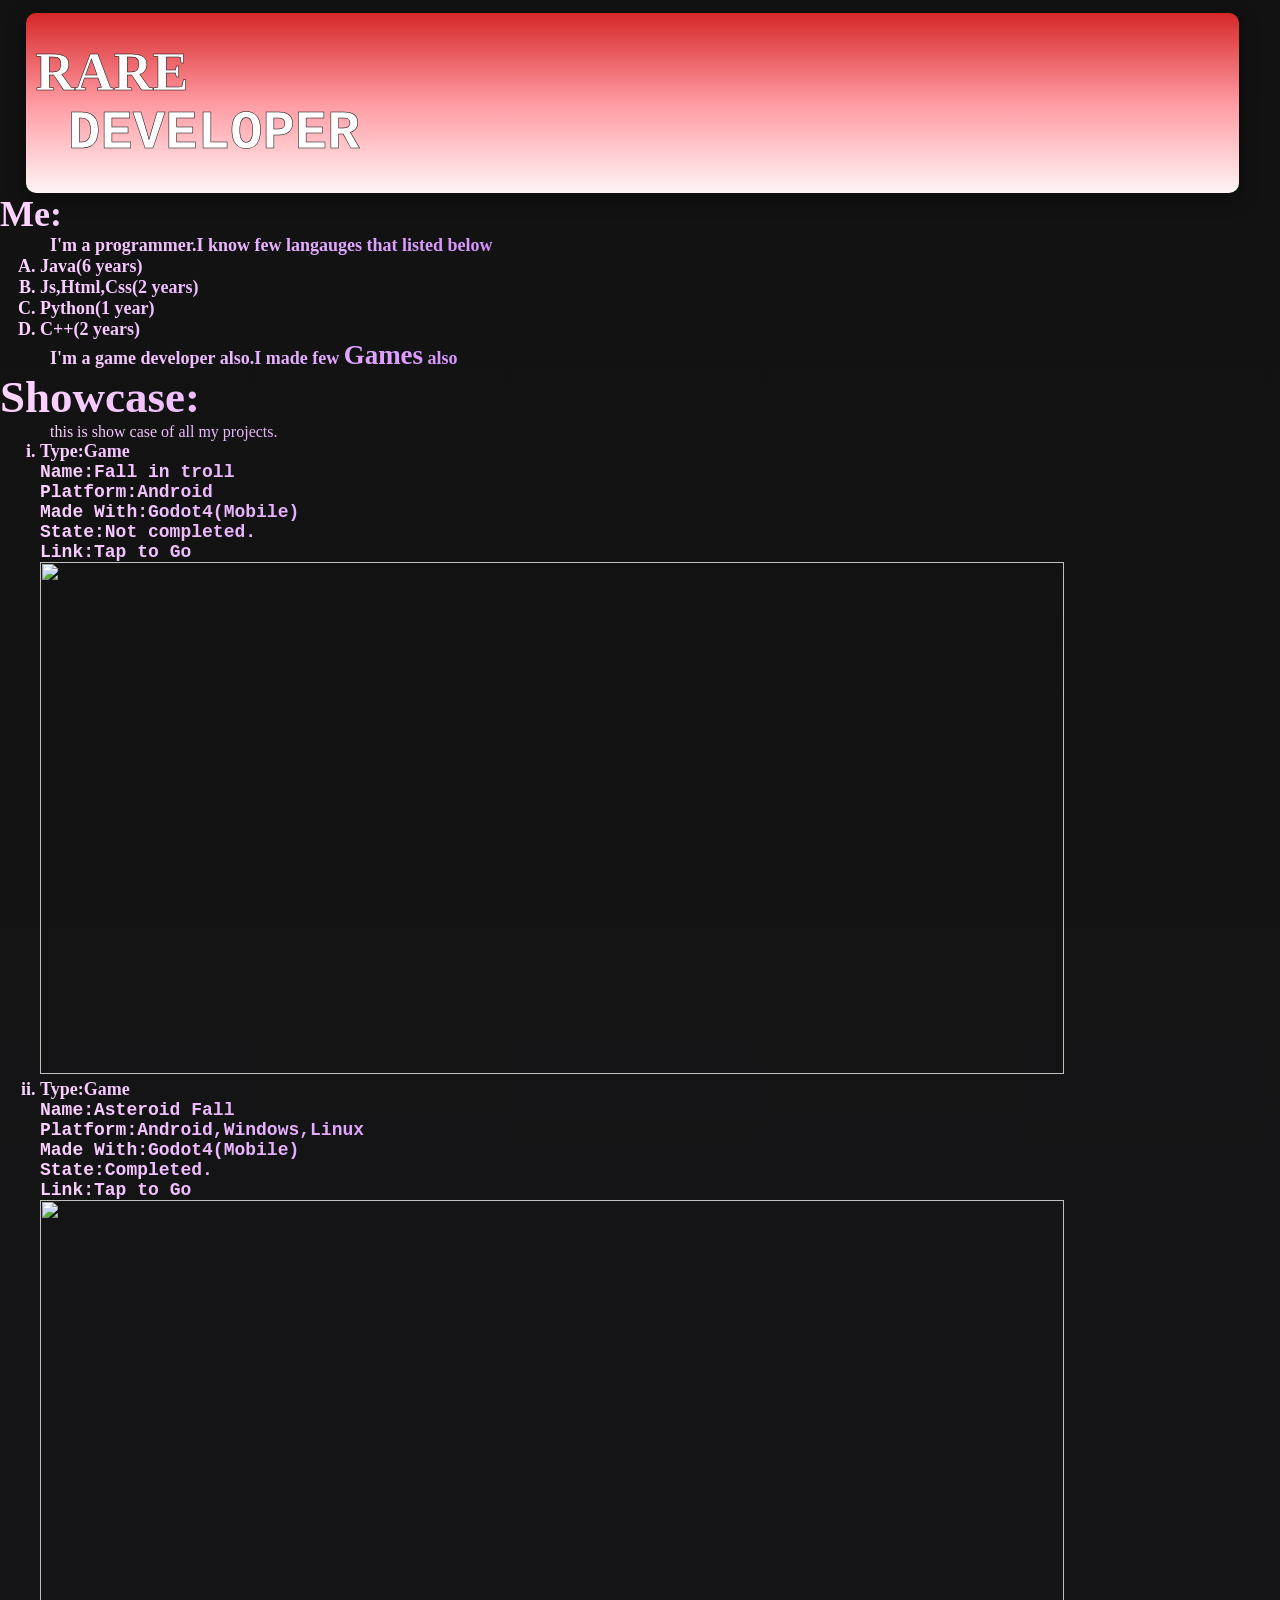
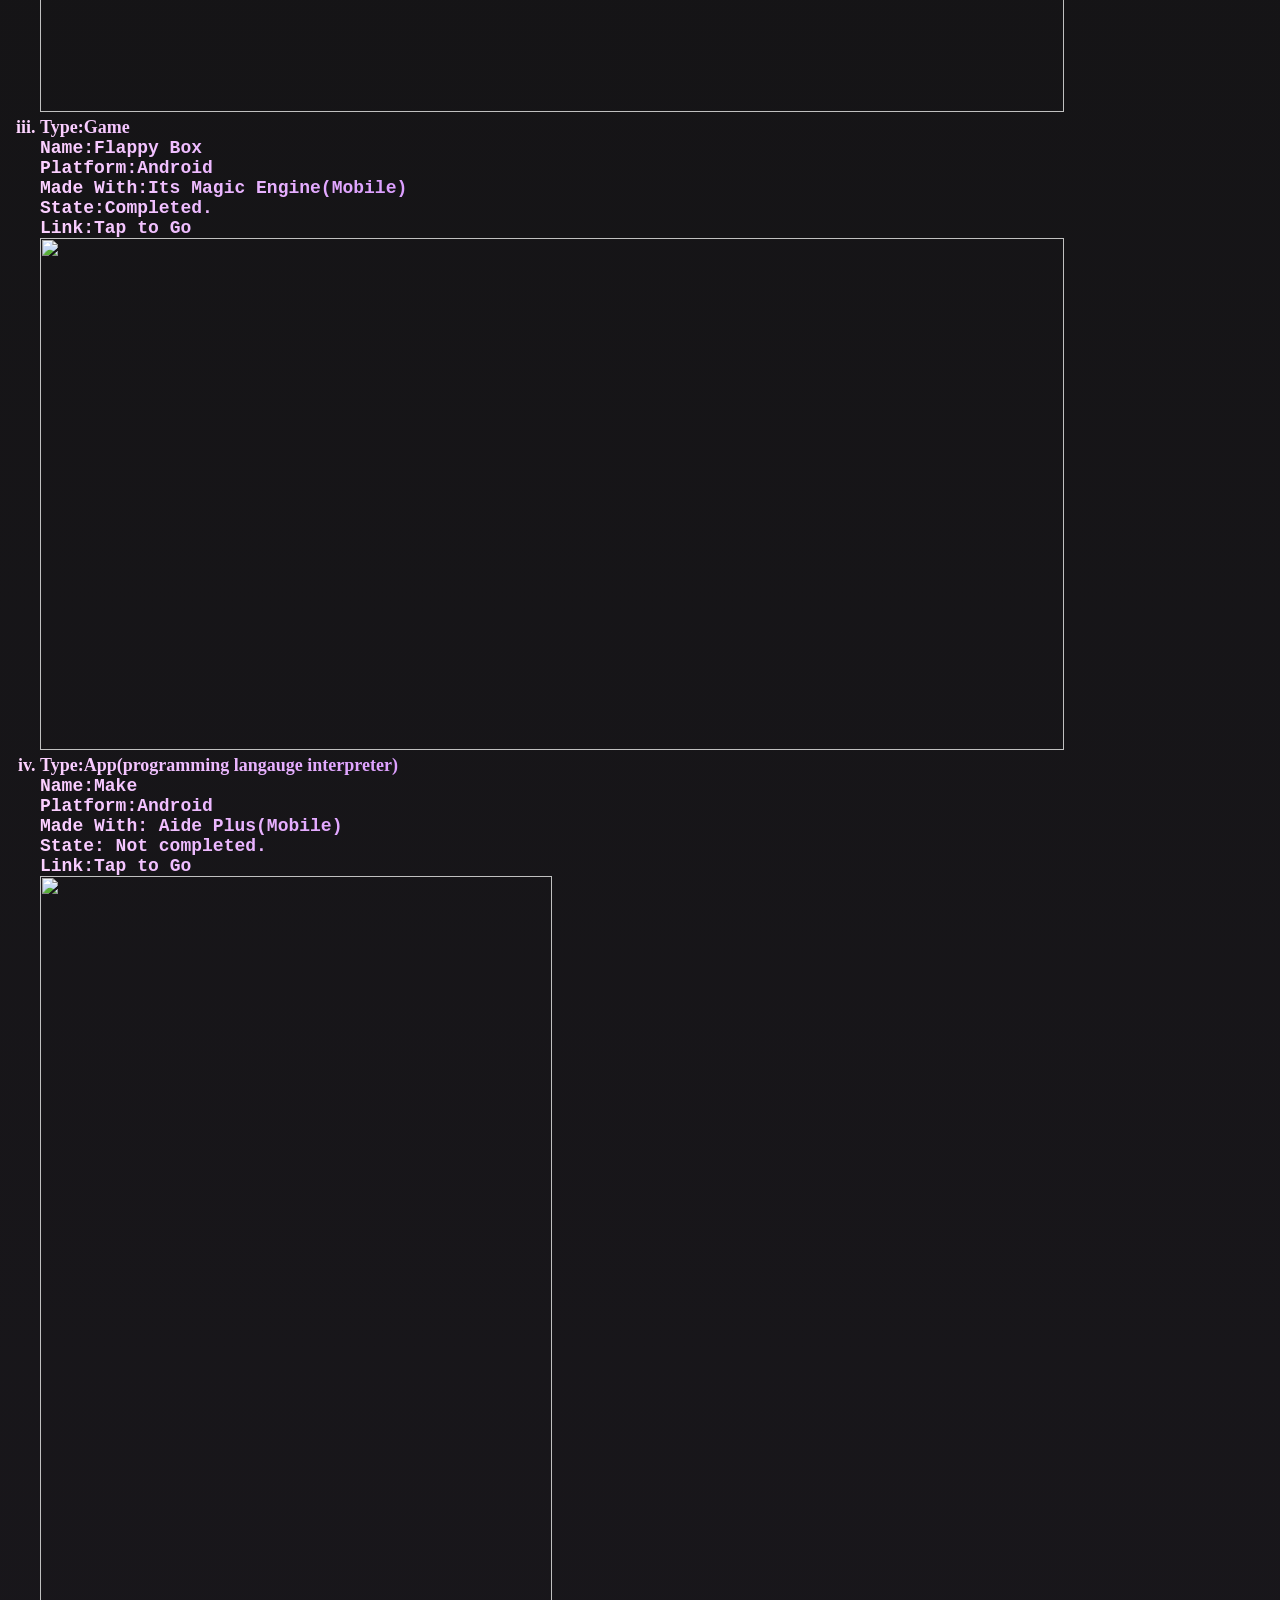
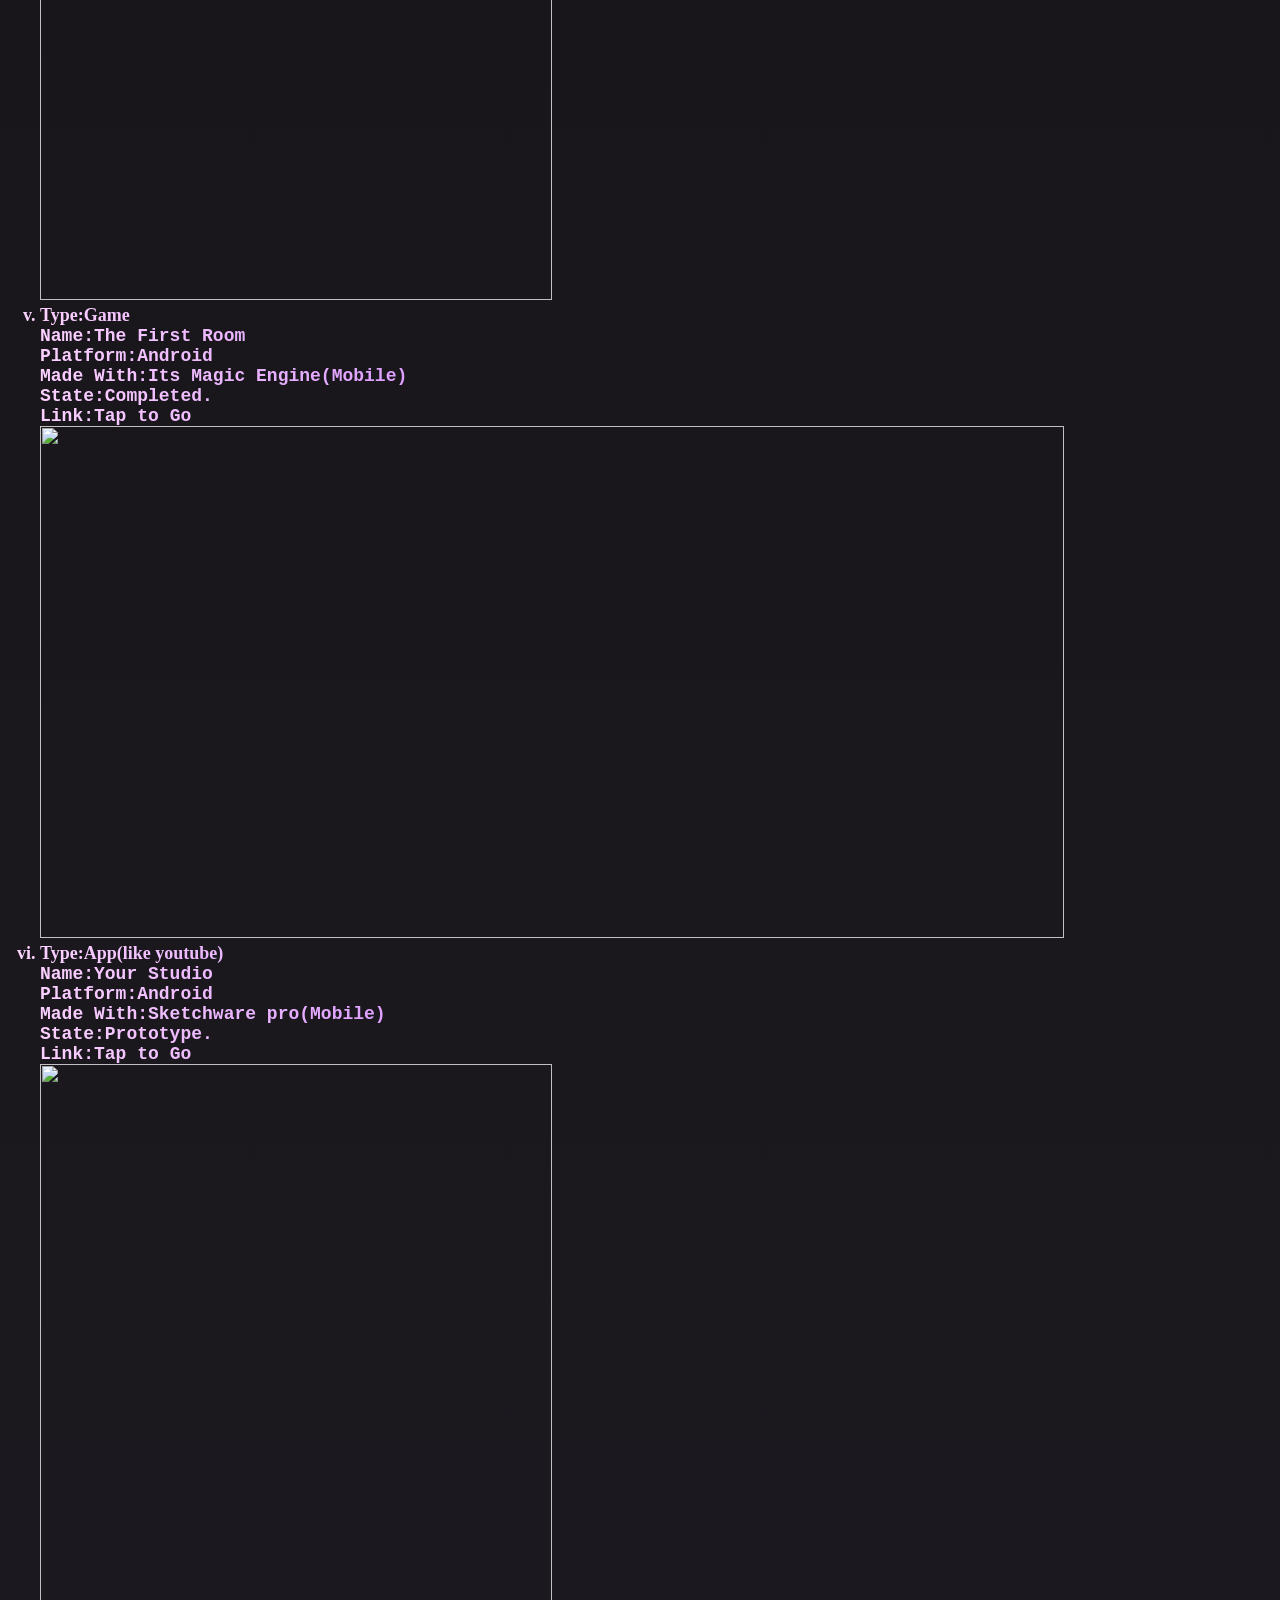
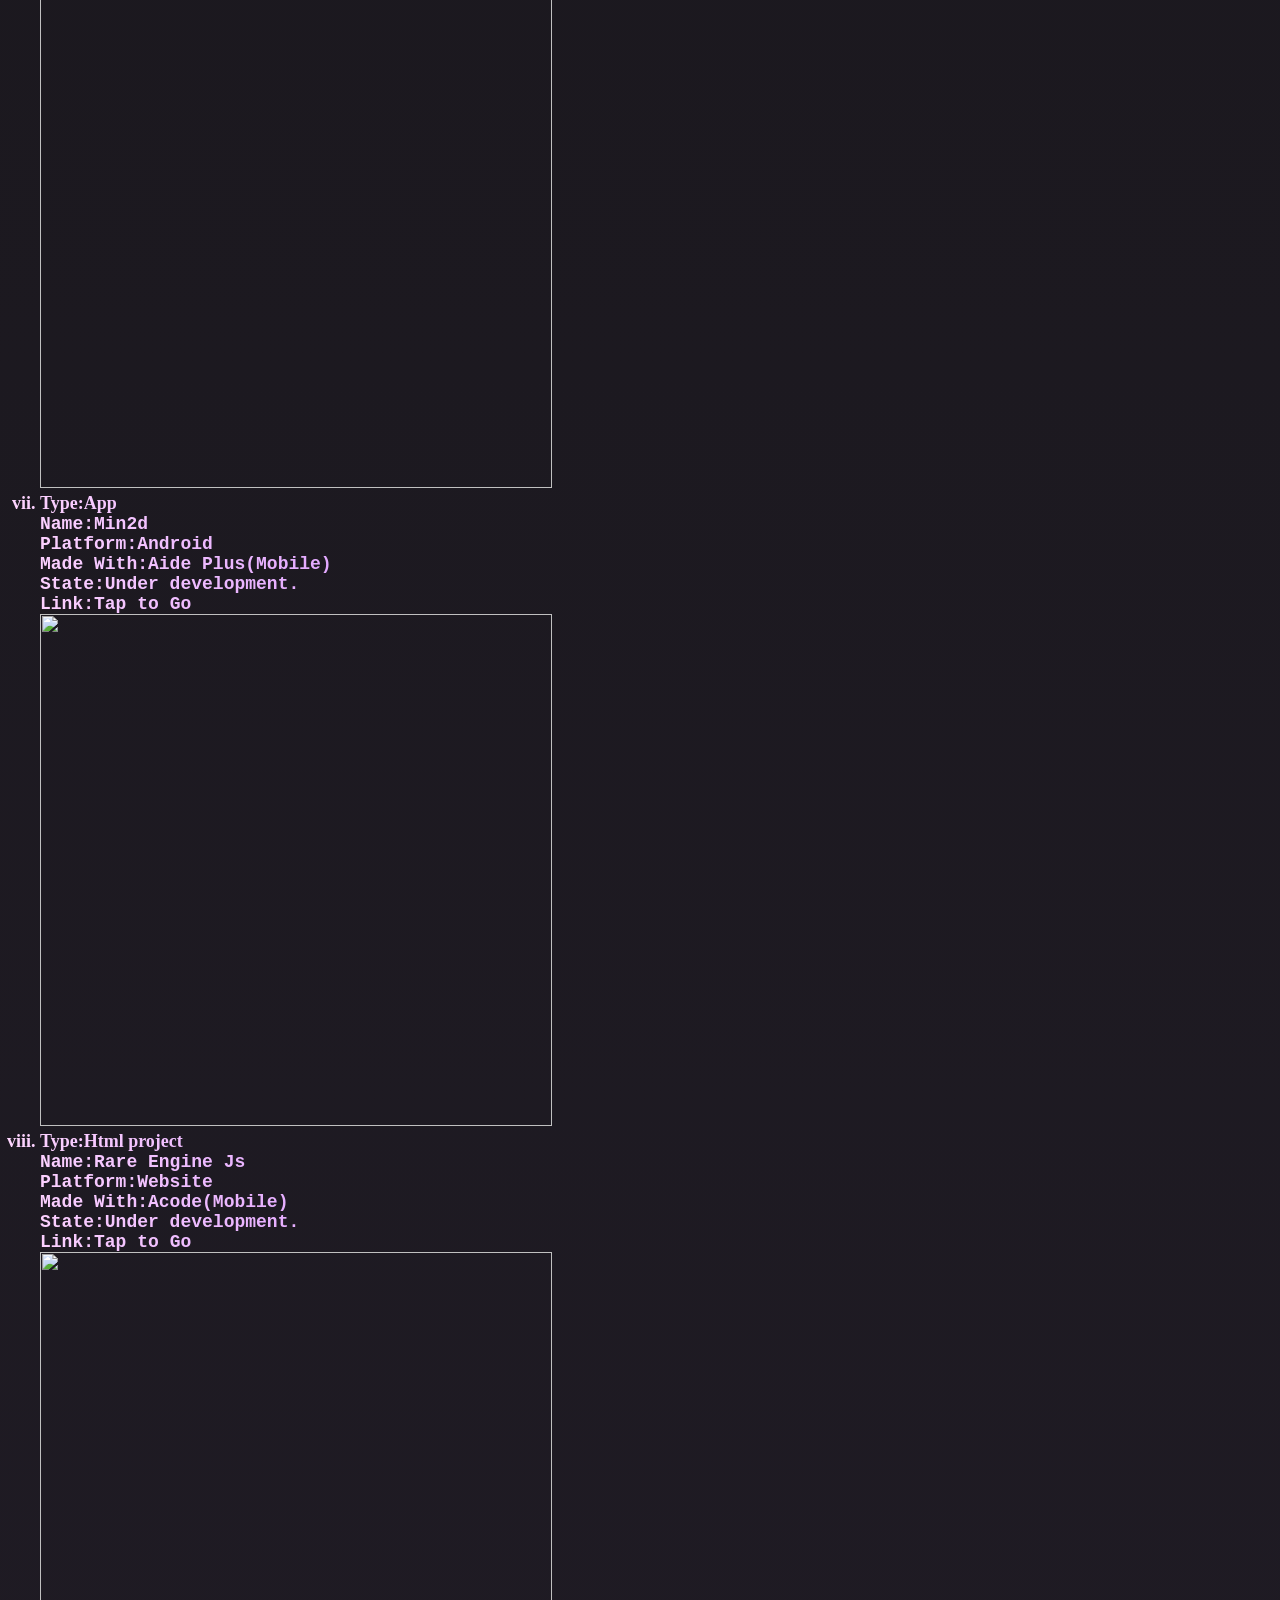
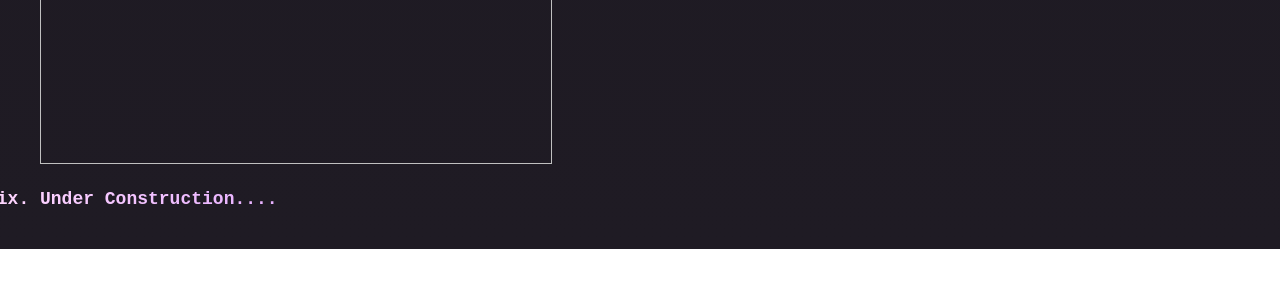
==== index.html @ 67abad37 "Show" ====
<!DOCTYPE html>
<html lang="en">
<head>
  <meta charset="UTF-8">
  <meta name="viewport" content="width=device-width, initial-scale=1.0">
  <link rel="stylesheet" href="rare developer/css/App1.css">
  <link rel="stylesheet" href="rare developer/css/index.css">
  <script src="rare developer/js/index.js"></script>
  <title>rare developer</title>
</head>
<body>
	<header><div class="h1-match title">Rare <pre/> developer</div></header>
	<div class="h3-match grad" style="color:white;">
	  Me:
	 </div>
	 <div class="h5-match grad" style="color:white;">
	  <p>I'm a programmer.I know few langauges that listed below</p>
	  <ol type="A">
	    <li>Java(6 years)</li>
	    <li>Js,Html,Css(2 years)</li>
	    <li>Python(1 year)</li>
	    <li>C++(2 years)</li>
	  </ol>
	  <p>I'm a game developer also.I made few <b style="font-size:3vh;">Games</b> also</p>
	 </div>
	 <div class="h2-match grad">
	   Showcase:
	 </div>
	 <p class="grad">this is show case of all my projects.</p>
	 <div class="h5-match grad">
	 <ol type="i" style="list-style-type: lower-roman !important;">
	   <li>Type:Game<pre/>Name:Fall in troll<pre/>Platform:Android<pre/>Made With:Godot4(Mobile)<pre/>State:Not completed.<pre/>Link:<a href="https://rare-developer.itch.io/fall-in-troll">Tap to Go</a><pre/><img style="width:80vw;height:40vw;" src="https://img.itch.zone/aW1hZ2UvMzg4OTE0MS8yMzM3NDMzNC5qcGc=/original/OhGAdy.jpg"/></li>
	   <li>Type:Game<pre/>Name:Asteroid Fall<pre/>Platform:Android,Windows,Linux<pre/>Made With:Godot4(Mobile)<pre/>State:Completed.<pre/>Link:<a href="https://rare-developer.itch.io/asteroid-fall">Tap to Go</a><pre/><img style="width:80vw;height:40vw;" src="https://img.itch.zone/aW1hZ2UvMzAyMDY3Ny8xODEyMzI0NC5qcGc=/original/KLyCFl.jpg"/></li>
	   <li>Type:Game<pre/>Name:Flappy Box<pre/>Platform:Android<pre/>Made With:Its Magic Engine(Mobile)<pre/>State:Completed.<pre/>Link:<a href="https://rare-developer.itch.io/flappy-box">Tap to Go</a><pre/><img style="width:80vw;height:40vw;" src="https://img.itch.zone/aW1hZ2UvMjA1NzQwOS8xMjE0ODYzMy5qcGc=/original/xDYLWk.jpg"/></li>
	   <li>Type:App(programming langauge interpreter)<pre/>Name:Make<pre/>Platform:Android<pre/>Made With: Aide Plus(Mobile)<pre/>State: Not completed.<pre/>Link:<a href="https://rare-developer.itch.io/make">Tap to Go</a><pre/><img style="width:40vw;height:80vw;" src="https://img.itch.zone/aW1hZ2UvNDA0MTQzNC8yNDIwNzU0MC5qcGc=/original/jfri8I.jpg"/></li>
	   <li>Type:Game<pre/>Name:The First Room<pre/>Platform:Android<pre/>Made With:Its Magic Engine(Mobile)<pre/>State:Completed.<pre/>Link:<a href="https://rare-developer.itch.io/the-first-room">Tap to Go</a><pre/><img style="width:80vw;height:40vw;" src="https://img.itch.zone/aW1hZ2UvMjQwNTg1My8xNDQ0MDU4OC5qcGc=/original/aXVTzL.jpg"/></li>
	   <li>Type:App(like youtube)<pre/>Name:Your Studio<pre/>Platform:Android<pre/>Made With:Sketchware pro(Mobile)<pre/>State:Prototype.<pre/>Link:<a href="https://rare-developer.itch.io/your-studio">Tap to Go</a><pre/><img style="width:40vw;height:80vw;" src="https://img.itch.zone/aW1hZ2UvMjU4OTQ4Mi8xNTQxOTYzMC5qcGc=/original/%2BoQIwT.jpg"/></li>
	   <li>Type:App<pre/>Name:Min2d<pre/>Platform:Android<pre/>Made With:Aide Plus(Mobile)<pre/>State:Under development.<pre/>Link:<a href="https://github.com/raredeveloperofficials/Min2dG/tree/main">Tap to Go</a><pre/><img style="width:40vw;height:40vw;" src="https://raw.githubusercontent.com/raredeveloperofficials/Min2dG/main/Min%202d/app/src/main/res/drawable/ic_launcher.jpg"/></li>
	   <li>Type:Html project<pre/>Name:Rare Engine Js<pre/>Platform:Website<pre/>Made With:Acode(Mobile)<pre/>State:Under development.<pre/>Link:<a href="https://github.com/raredeveloperofficials/RareEngineJs">Tap to Go</a><pre/><img style="width:40vw;height:40vw;" src="https://upload.wikimedia.org/wikipedia/commons/9/99/Unofficial_JavaScript_logo_2.svg"/></li>
	   
	   <pre/><pre/>
	   <li>Under Construction....</li>
	 </ol>
	 </div>
</body>
     </html>
---- rare developer/css/App1.css ----
*{
  padding: 0px;
  margin: 0px;
}
body{
  background: linear-gradient(
  180deg,
  #121212 0%,
  #1f1b24 100%
);
  min-height: 100vh;
  
}
p{
  text-indent: 50px;
}
ol{
  list-style-type: upper-alpha;
  padding-left: 40px;
}
header{
  padding-left: 10px;
  margin-left: 2vw;
  margin-right: 2vw;
  margin-top: 1vw;
  height: 20vh;
  display: flex;
  width: 94vw;
 box-shadow: 0 5px 20px rgba(0,0,0,0.4);
 overflow: hidden;
 background: linear-gradient(
  var(--headdeg),
  #fff5f5 0%,
  #ff9aa2 50%,
  #d62828 100%
);
  align-items: center;
  border-radius: 10px;
  animation: headerrot 5s infinite;
}
.h1-match{
  font-size: 6vh;
  font-weight: bold;
}
@keyframes textgradmove{
  to{
    background-position: 200%;
  }
}
.h2-match{
  font-size: 5vh;
  font-weight: bold;
}
.h3-match{
  font-size: 4vh;
  font-weight: bold;
}
.h4-match{
  font-size: 3vh;
  font-weight: bold;
}
.h5-match{
  font-size: 2vh;
  font-weight: bold;
}
.h6-match{
  font-size: 1vh;
  font-weight: bold;
}
.grad{
  /*grad*/
  background: linear-gradient(
  to right,
  #ffd6ff 0%,
  #c77dff 25%,
  #ff4d6d 50%,
  #c77dff 75%,
  #ffd6ff 100%
);
  background-clip: text;
  -webkit-background-clip: text;
  background-size: 200% 100%;
  -webkit-text-fill-color: transparent;
  animation: textgradmove 2.5s linear infinite;
}
@property --headdeg{
  syntax:"<angle>";
  inherits:false;
  initial-value: 0deg;
}
@keyframes headerrot{
  0%{
    --headdeg: 30deg;
  }
  50%{
    --headdeg: 135deg;
  }
  100%{
    --headdeg: 30deg;
  }
}
.title{
    color: white;
    -webkit-text-fill-color: white;
    -webkit-text-stroke: .5px black;
    text-transform: uppercase;
    font-weight: bold;
}
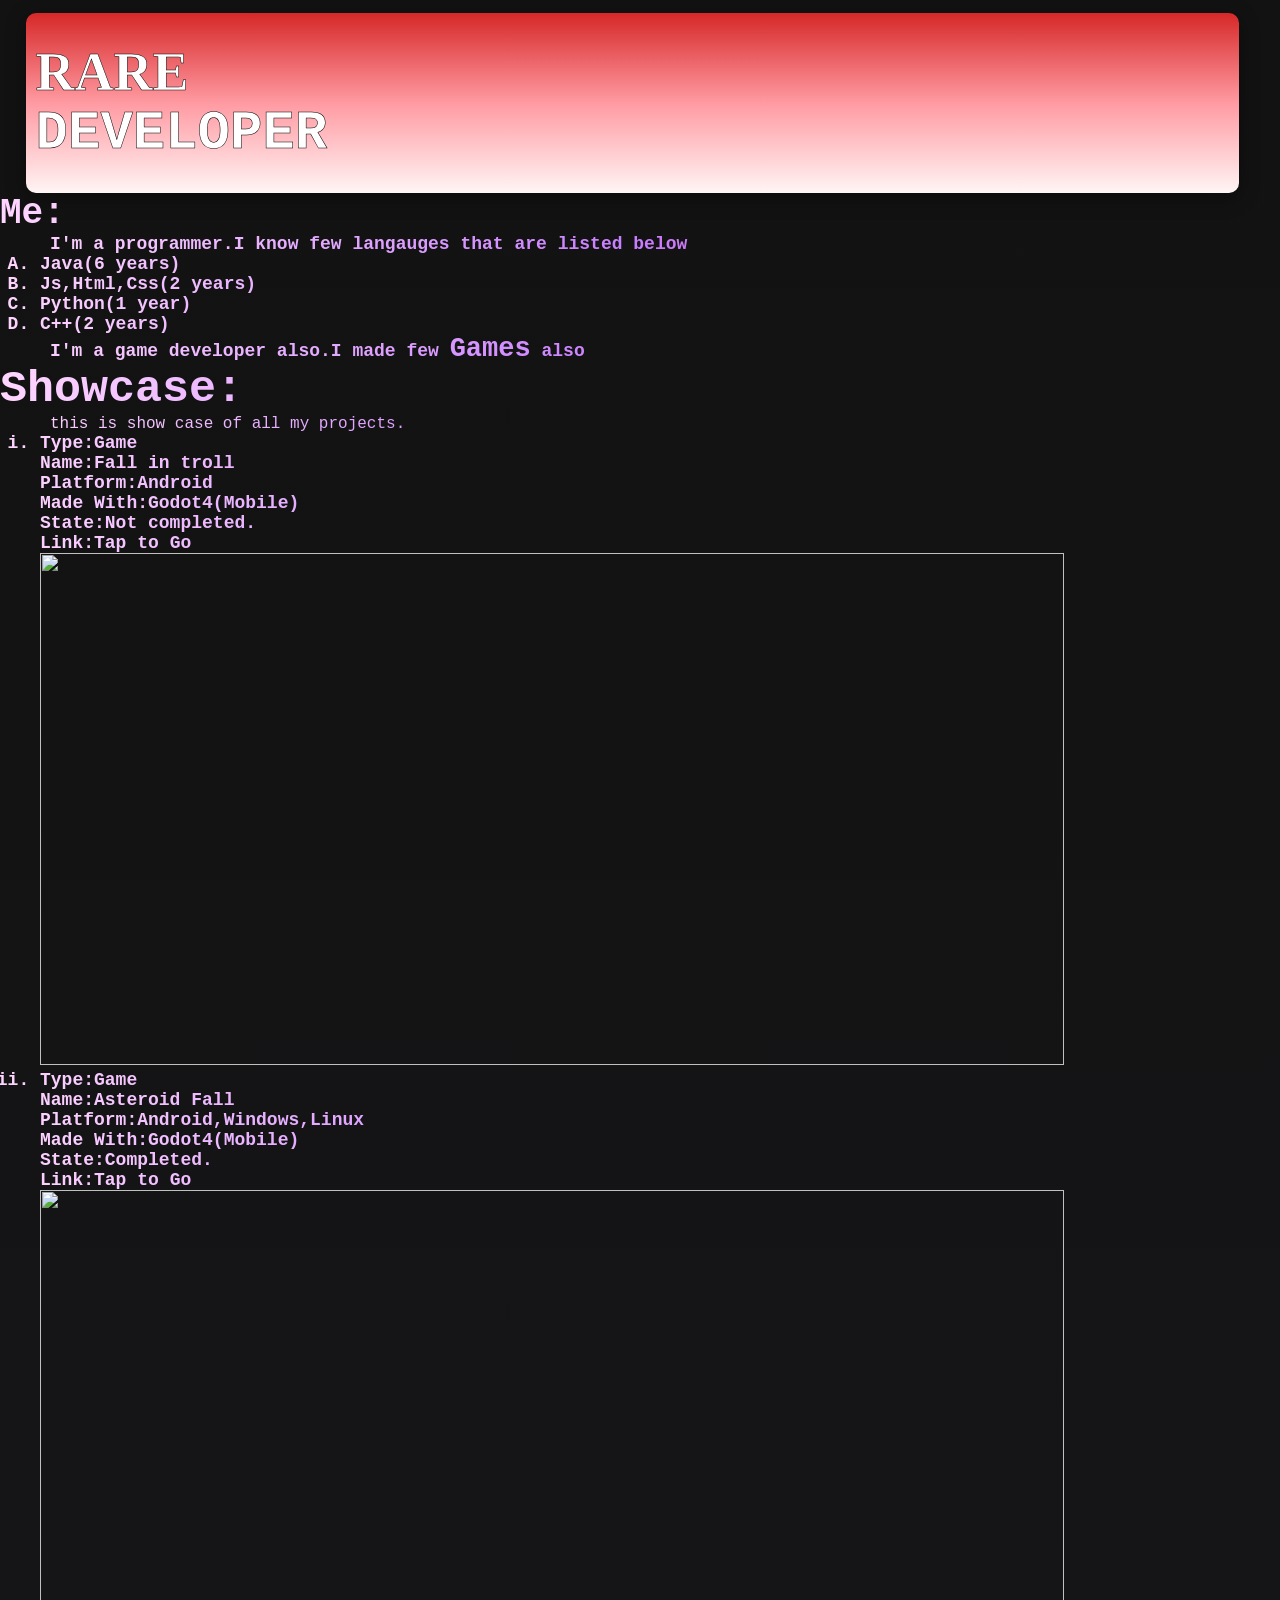
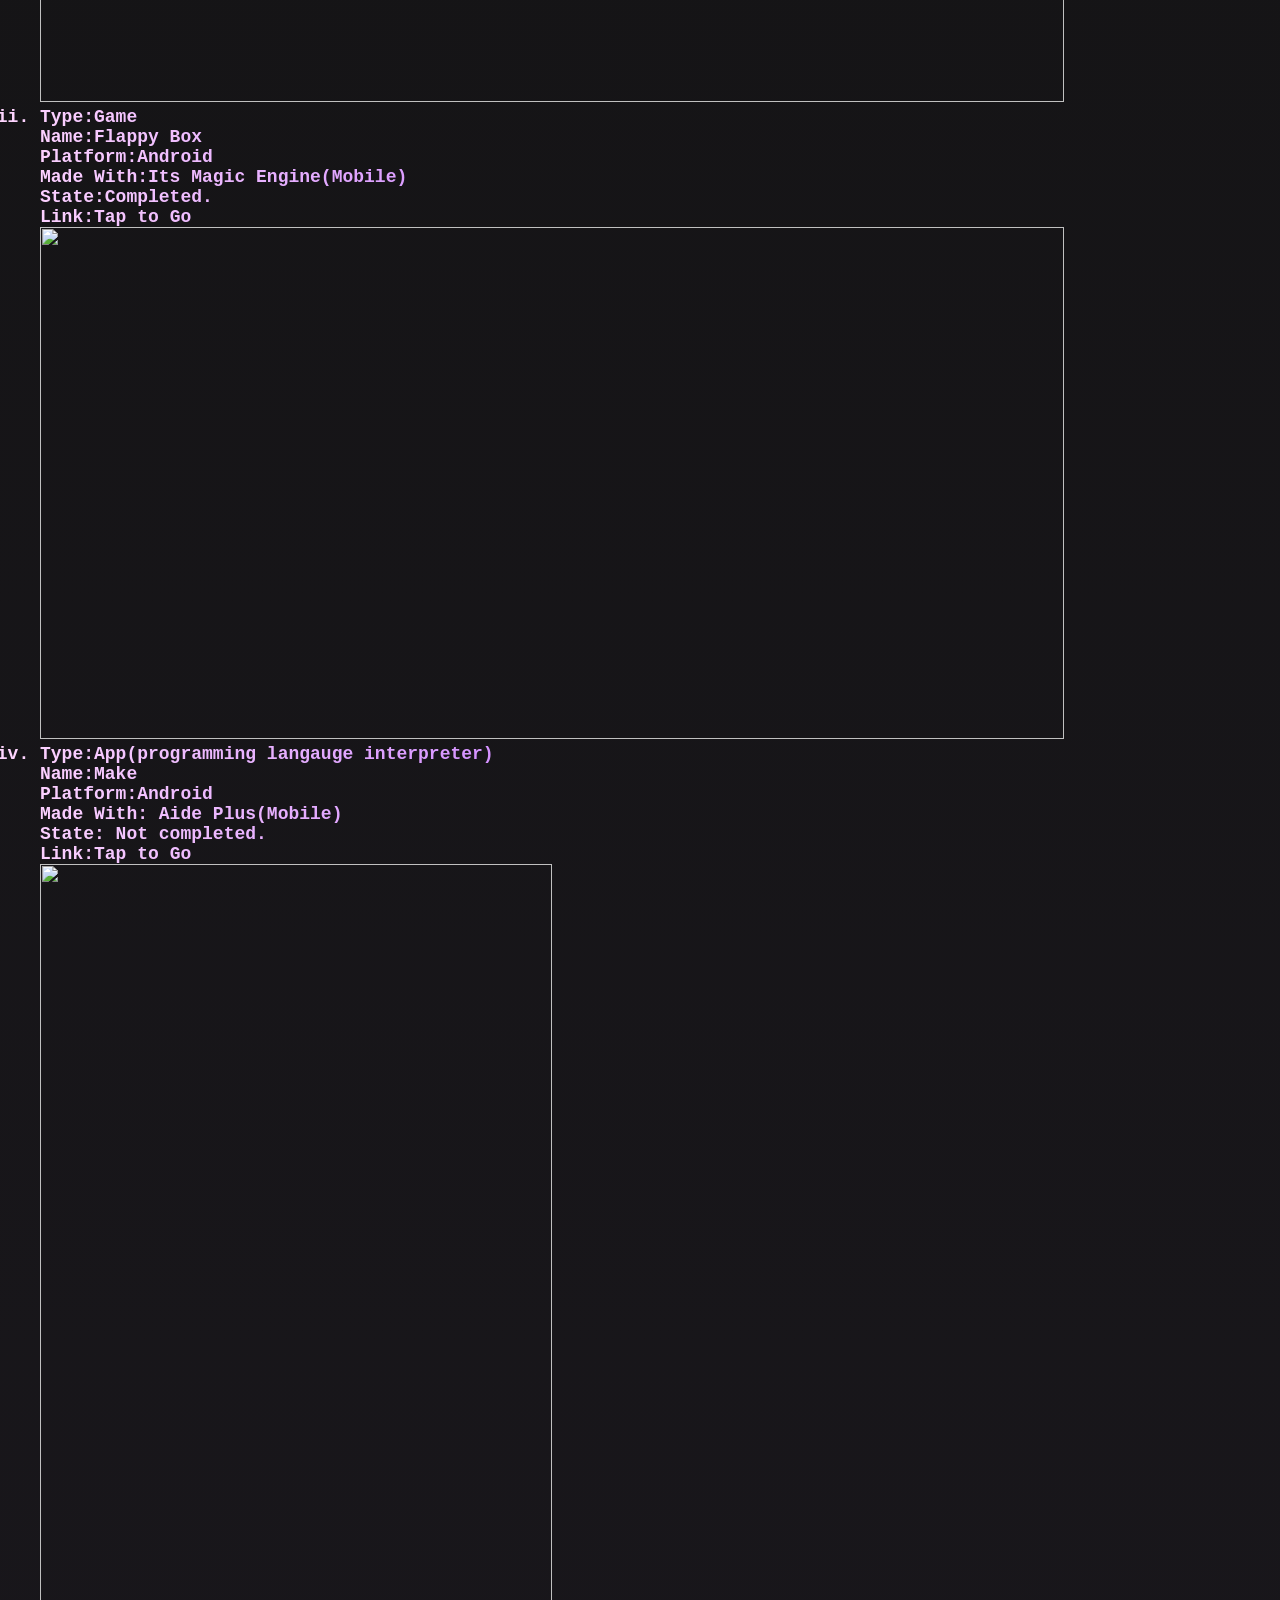
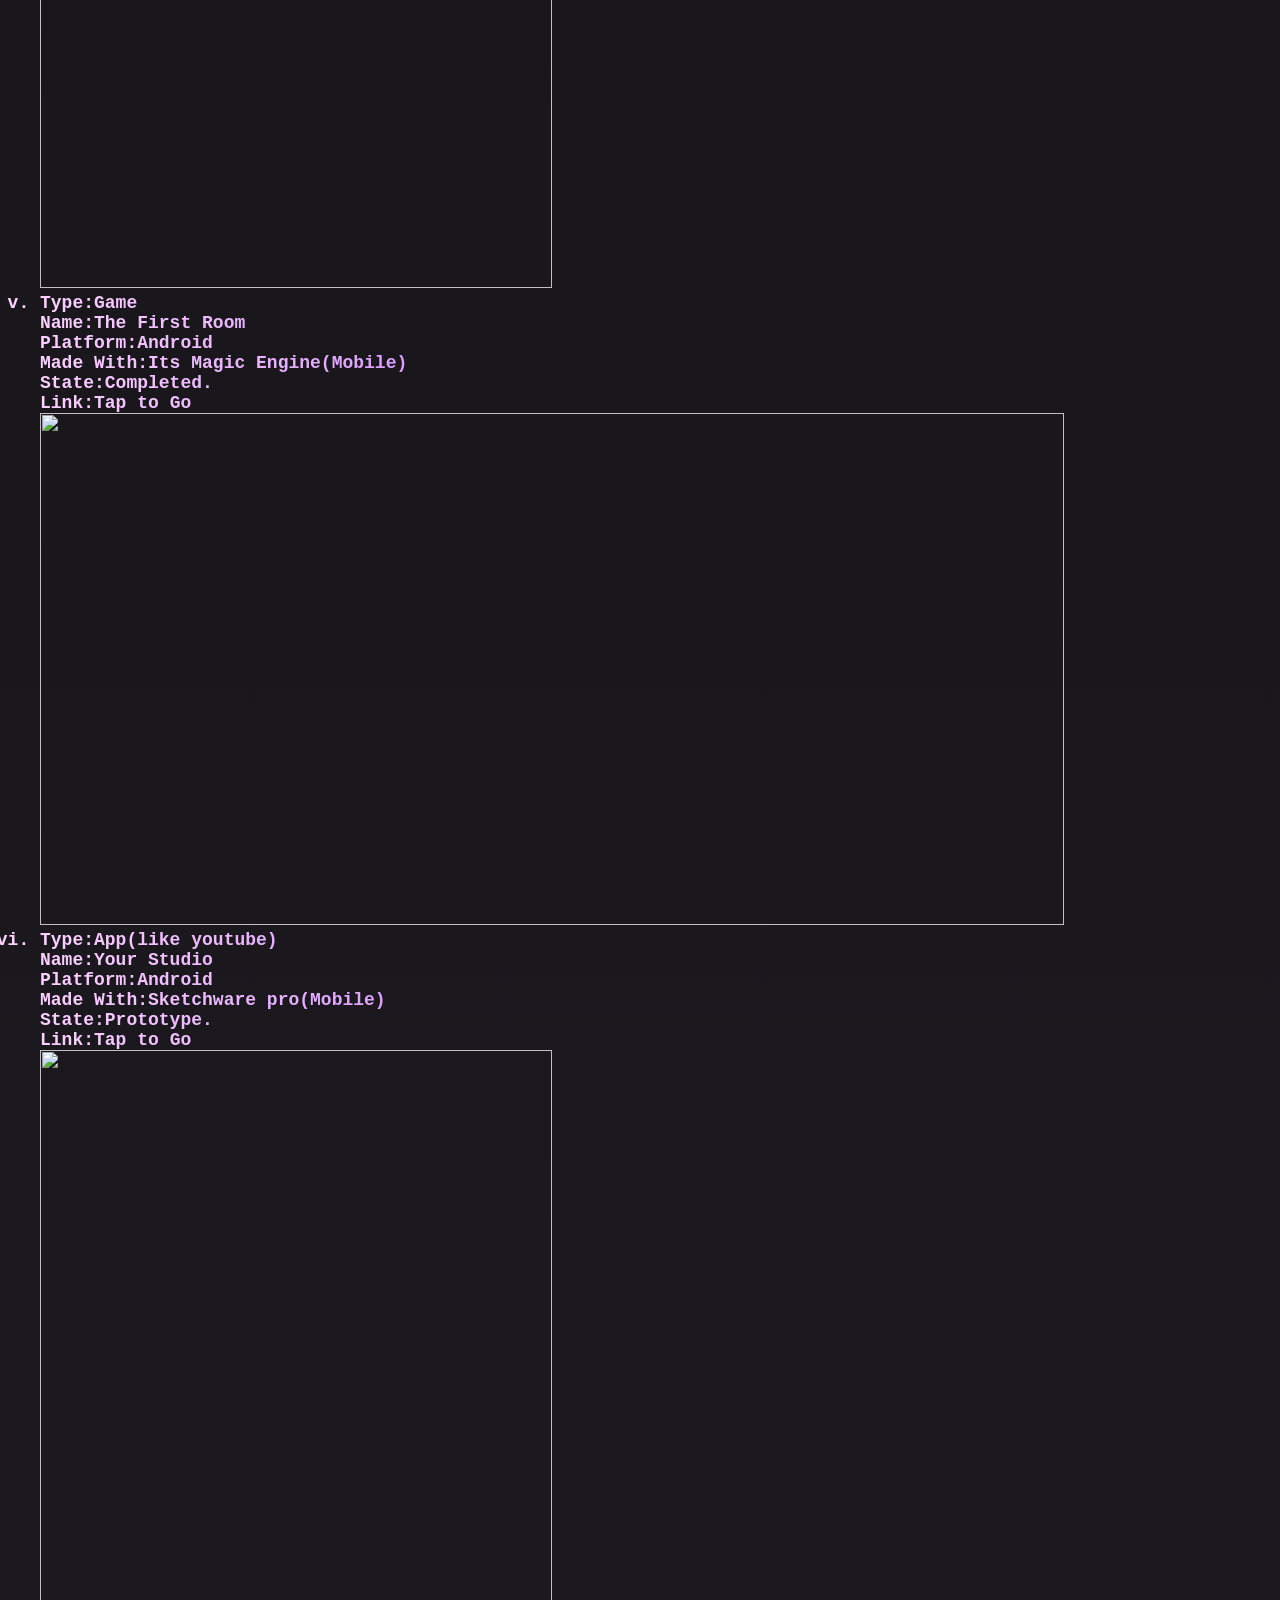
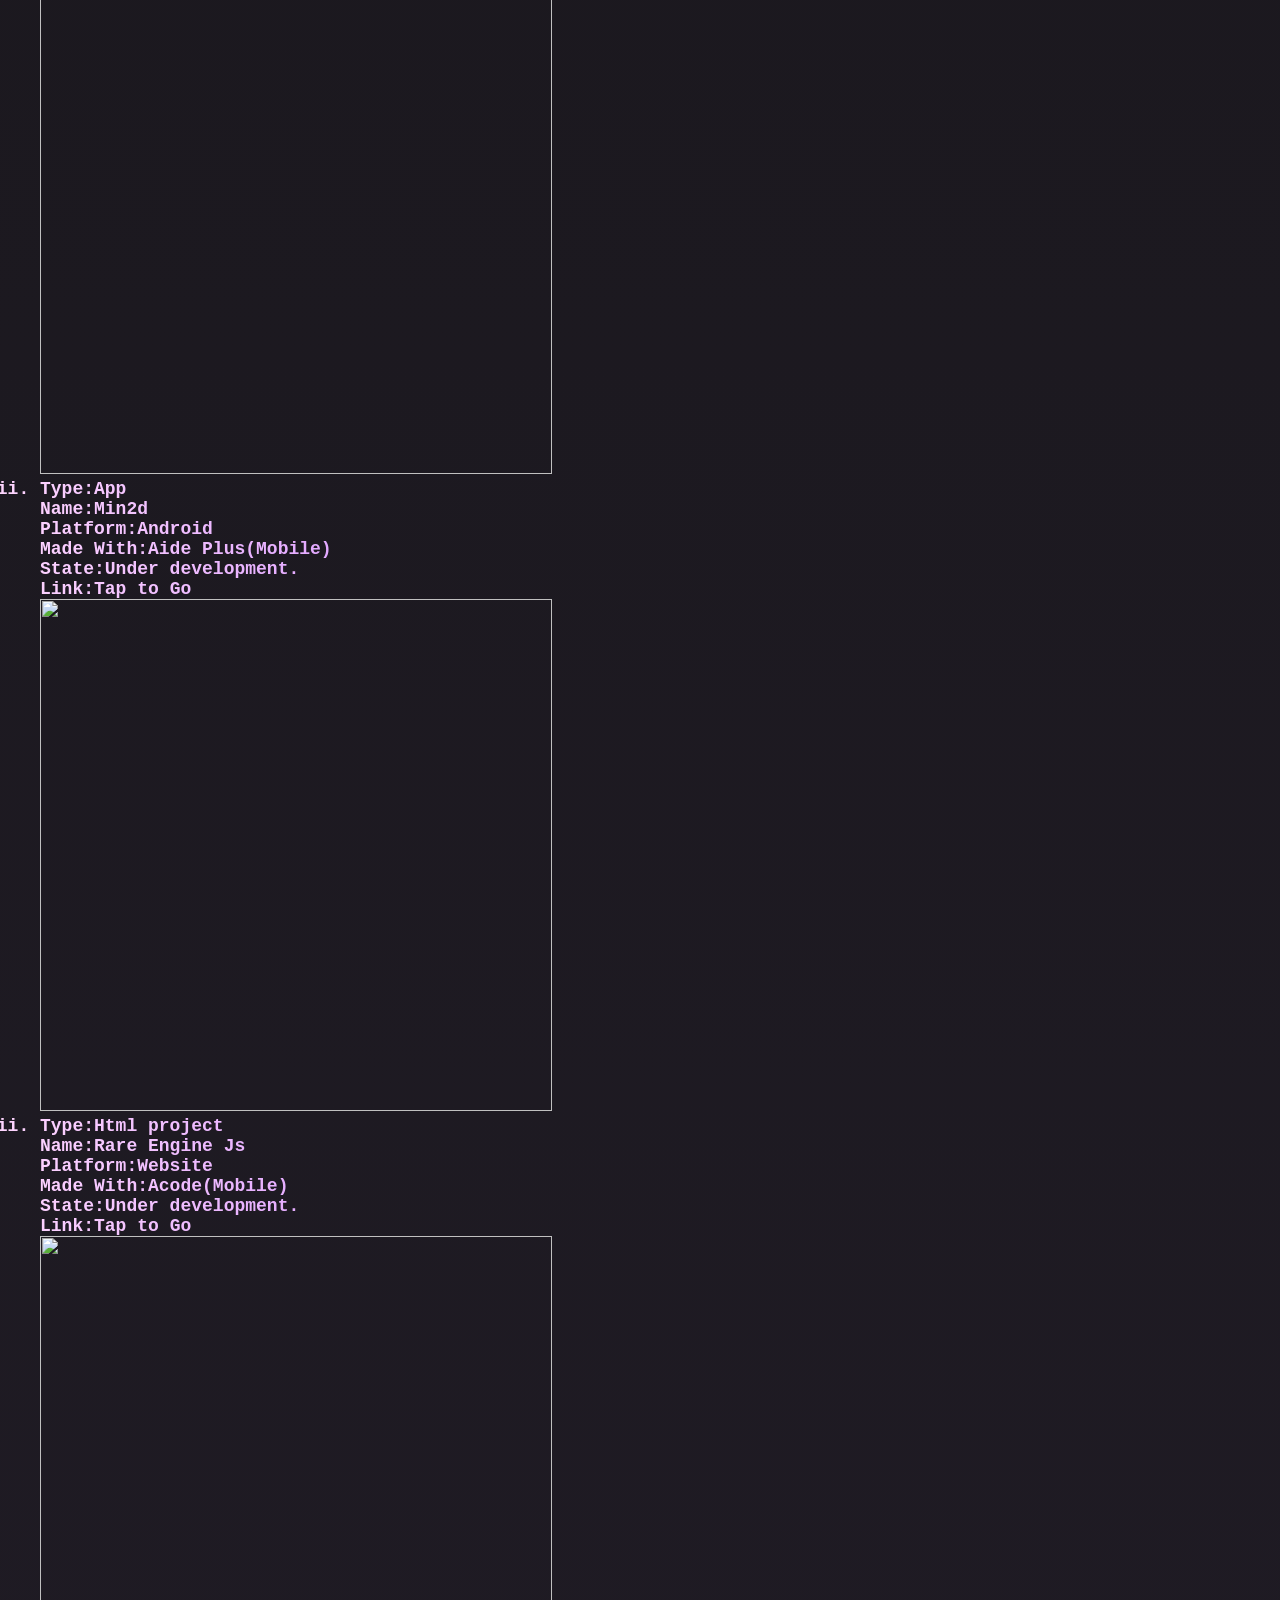
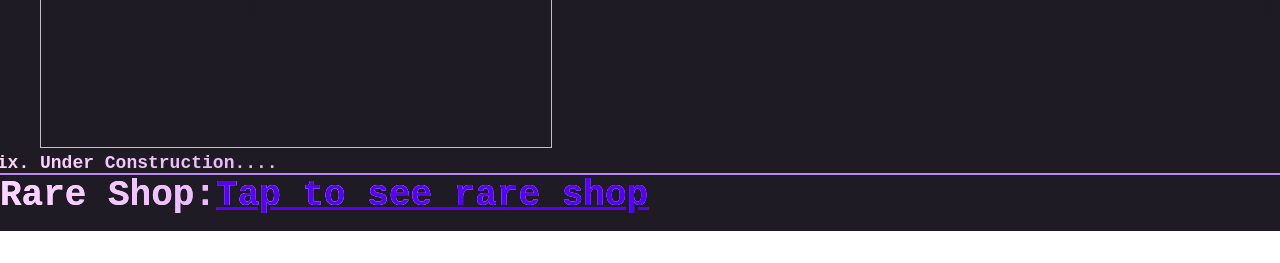
==== commit ce236291: "added store" ====
--- a/index.html
+++ b/index.html
@@ -7,14 +7,15 @@
   <link rel="stylesheet" href="rare developer/css/index.css">
   <script src="rare developer/js/index.js"></script>
   <title>rare developer</title>
+  
 </head>
 <body>
-	<header><div class="h1-match title">Rare <pre/> developer</div></header>
+	<header><div class="h1-match title">Rare<pre/>Developer</div></header>
 	<div class="h3-match grad" style="color:white;">
 	  Me:
 	 </div>
 	 <div class="h5-match grad" style="color:white;">
-	  <p>I'm a programmer.I know few langauges that listed below</p>
+	  <p>I'm a programmer.I know few langauges that are listed below</p>
 	  <ol type="A">
 	    <li>Java(6 years)</li>
 	    <li>Js,Html,Css(2 years)</li>
@@ -38,9 +39,13 @@
 	   <li>Type:App<pre/>Name:Min2d<pre/>Platform:Android<pre/>Made With:Aide Plus(Mobile)<pre/>State:Under development.<pre/>Link:<a href="https://github.com/raredeveloperofficials/Min2dG/tree/main">Tap to Go</a><pre/><img style="width:40vw;height:40vw;" src="https://raw.githubusercontent.com/raredeveloperofficials/Min2dG/main/Min%202d/app/src/main/res/drawable/ic_launcher.jpg"/></li>
 	   <li>Type:Html project<pre/>Name:Rare Engine Js<pre/>Platform:Website<pre/>Made With:Acode(Mobile)<pre/>State:Under development.<pre/>Link:<a href="https://github.com/raredeveloperofficials/RareEngineJs">Tap to Go</a><pre/><img style="width:40vw;height:40vw;" src="https://upload.wikimedia.org/wikipedia/commons/9/99/Unofficial_JavaScript_logo_2.svg"/></li>
 	   
-	   <pre/><pre/>
+
+	   
 	   <li>Under Construction....</li>
 	 </ol>
+	 <hr/>
+	 <div class="h3-match grad">Rare Shop:<a href="rare developer/rareshop.html" style="-webkit-text-fill-color: #5500ff;">Tap to see rare shop</a></div>
 	 </div>
+	 	   <pre/><pre/>
 </body>
-     </html>
+</html>
--- a/rare developer/css/App1.css
+++ b/rare developer/css/App1.css
@@ -8,6 +8,7 @@
   #121212 0%,
   #1f1b24 100%
 );
+
   min-height: 100vh;
   
 }
@@ -69,6 +70,7 @@
 }
 .grad{
   /*grad*/
+  font-family: Courier New,Monospace;
   background: linear-gradient(
   to right,
   #ffd6ff 0%,
@@ -82,6 +84,28 @@
   background-size: 200% 100%;
   -webkit-text-fill-color: transparent;
   animation: textgradmove 2.5s linear infinite;
+}
+button{
+  /*grad*/
+  font-family: Courier New,Monospace;
+  background: linear-gradient(
+  to right,
+  #c77dff 0%,
+  #ff4d6d 25%,
+  #ffd6ff 50%,
+  #ff4d6d 75%,
+  #c77dff 100%
+);
+border:none;
+ border-radius: 20px;
+ padding: 5px 5px 5px 5px;
+ width: 100%;
+  animation: textgradmove 2.5s linear infinite;
+}
+hr{
+  border:none;
+  height: 2px;
+  background-color: #bb86fc;
 }
 @property --headdeg{
   syntax:"<angle>";
